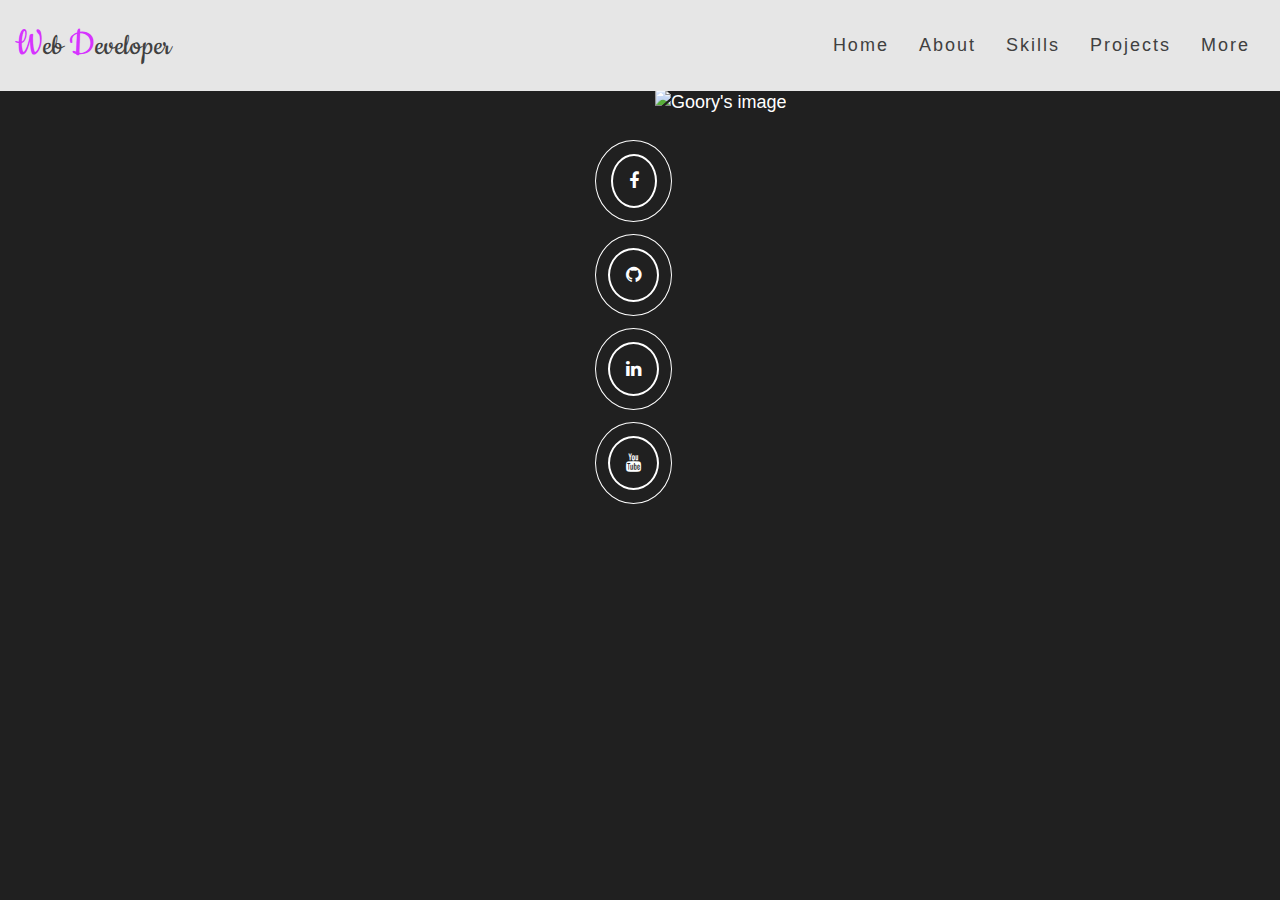
==== about.html @ 903d07bb "refactoring navbar" ====
<!DOCTYPE html>
<html>
<head>
	<meta charset="utf-8">
	<meta name="viewport" content="width=device-width, initial-scale=1.0">
	<title>re:coded final project</title>
	<!-- bootstrap -->
	<link rel="stylesheet" href="https://cdnjs.cloudflare.com/ajax/libs/twitter-bootstrap/3.3.7/css/bootstrap.min.css">
	<link rel="stylesheet" href="https://cdnjs.cloudflare.com/ajax/libs/twitter-bootstrap/3.3.7/css/bootstrap-theme.min.css">
	<!-- custom css -->
	<link rel="stylesheet" href="https://maxcdn.bootstrapcdn.com/font-awesome/4.7.0/css/font-awesome.min.css">
	<link rel="stylesheet" href="css/shared.css">
	<link rel="stylesheet" href="css/about.css">
	<!-- fonts -->
	<link href="https://fonts.googleapis.com/css?family=Montserrat" rel="stylesheet">
	<link rel="stylesheet" href="https://fonts.googleapis.com/css?family=Cookie">
	<link href="https://fonts.googleapis.com/css?family=Spirax" rel="stylesheet">
</head>
<body>
	<!-- navigation -->
	<nav class="navbar navbar-default navbar-fixed-top custom-header">
		<div class="container-fluid">
			<div class="navbar-header">
				<a class="navbar-brand"><span style="color:#d633ff;font-size:40px">W</span>eb <span style="color:#d633ff;font-size: 40px">D</span>eveloper</a>
				<button class="navbar-toggle collapsed" data-toggle="collapse" data-target="#navbar-links">
					<i class="fa fa-bars"></i>
				</button>
			</div>
			<div class="collapse navbar-collapse navbar-right" id="navbar-links">
				<ul class="nav navbar-nav">
					<li><a href="index.html">Home</a></li>
					<li><a href="about.html">About</a></li>
					<li><a href="skills.html" id="skills">Skills</a></li>
					<li><a href="projects.html">Projects</a></li>
					<li><a href="more.html">More</a></li>
				</ul>
			</div>
		</div>
	</nav>
	<div class="row">
		<div class="col-lg-6 col-md-12" id="text">
			<h2>ABOUT:</h2>
			<h1>GOORY AL HAMED.</h1>
			<p id="firstp" class="mytext fadein">
				I studied computer engineering at Damascus university in Syria. I learned to code from the internet. I didn't know how amazing coding was,until I watched a video about desiging UI password protected. After that I started to watch more videos and I fell in love with this brilliant science.<br>
				My first trip was with VBA Access where I developed a small application to manage the database system for shops. <i class="fa fa-chevron-circle-right arrow" id="forward"></i>
			</p>	
				<p id="secp" class="mytext hidden">I joined <a href="http://www.re-coded.com/" target="_blank">Re:Coded </a>program on July 2016. My passion for programming prompted me to join this amazing training course. Within Re:Coded I learnt many progrmming languages such as HTML, CSS, JS, SQL, RUBY on RAILS and REACT.<br>Re:Coded prepared me to be a full stack web developer. It gave me a new life.<br>I want to practice all the skills I have learned and transform them into real software. I will not stop learning more and more. <i class="fa fa-chevron-circle-left arrow" id="back"></i></p>
		</div>
		<div class="col-lg-6 col-md-12" id="myimage">
			<img src="img/aboutimage.jpg" alt="Goory's image">
		</div>
	</div>
	<ul id="social">
		<li>
			<a href="https://www.facebook.com/goory.alhamed" target="_blank"><i class="fa fa-facebook"></i></a>
		</li>
		<li>
			<a href="https://github.com/gooryalhamed" target="_blank"><i class="fa fa-github"></i></a>
		</li>
		<li>
			<a href="https://www.linkedin.com/in/yardagan-al-hamed-055702140/" target="_blank"><i class="fa fa-linkedin"></i></a>
		</li>
		<li>
			<a href="https://www.youtube.com/channel/UCeXZ7WibE8Fb-2EnTHBqhDw" target="_blank"><i class="fa fa-youtube"></i></a>
		</li>
	</ul>
	<!-- scripts -->
	<script src="https://cdnjs.cloudflare.com/ajax/libs/jquery/1.12.4/jquery.min.js"></script>
	<script src="https://cdnjs.cloudflare.com/ajax/libs/twitter-bootstrap/3.3.7/js/bootstrap.min.js"></script>
</body>
</html>
---- css/shared.css ----
.custom-header{background:#e6e6e6;border-radius:0;}
.custom-header .navbar-brand{color:#404040;font-family:cookie;font-size:32px}
.custom-header .nav li{border-radius:8px}
.custom-header .nav li a{letter-spacing: 2px;font-size:18px;color:#404040}
.custom-header .nav li a:hover{color:#fff;background-color:#404040}
.custom-header .navbar-toggle,.custom-header .navbar-toggle:focus{background-color:#404040;border-color:#fff;color:#fff}
.custom-header .navbar-toggle:hover{background-color:#d633ff;border-color: #d633ff}
body{background-color:#202020;color:#fff;font-size:18px;overflow-x:hidden}
.container h3{text-shadow:1px 1px 25px #202020;font-size:40px;margin-bottom:80px}
.container #success li{list-style-type:none}
.container #success span{display:block;margin-bottom:30px;margin-top:6px}
@media (min-width:768px) {
	.container{padding-top:100px}
  .custom-header {padding:20px 0;-webkit-transition: padding 0.3s;
    -moz-transition: padding 0.3s;transition: padding 0.3s;}
  .custom-header .navbar-brand{-webkit-transition: all 0.3s;-moz-transition: all 0.3s;transition: all 0.3s;}
}
@media (max-width:767px) {
	.container{padding-top:120px}
	.container h1{font-size:30px}
}
---- css/about.css ----
.row img{max-width:100%;}
.row h1,h2{
  font-size:60px;margin-left:100px;font-weight:700;line-height:50px;opacity:0;
  animation-name:fadeIn;
  animation-fill-mode:forwards
}
.row h2{margin-top:40px;text-shadow:1px 1px 1px #202020;color:#fff;
	animation-delay:0.1s;animation-duration:2s;
}
.row h1{width:80px;margin-bottom:50px;color:#202020;text-shadow:2px 2px 25px #fff;
	animation-delay:1s;animation-duration:6s;
}

.row #text{padding-left:80px}
.row #text p{font-size:18px;width:450px;}
#social{list-style-type:none;position:absolute;top:140px;left:555px}
#social li{border: 1px solid #fff;border-radius:50%;padding:0px 12px;text-align:center;margin-bottom:12px}
#social a{background:transparent;color:#fff;padding:15px 16px;border-radius:50%;border:2px solid #fff;line-height:80px;}
@keyframes fadeIn{
	0%{opacity: 0;}
	50%{opacity: 10;}
	100%{opacity:100;}
}
.fadein{opacity:0;animation-name:fadeIn;animation-delay:1.7s;animation-duration:5s;animation-fill-mode:forwards}
.hidden{display: none}
#social a:hover{background-color:#fff;color:#ff9933;text-decoration:none}
#social li:hover{animation:bounce 0.8s}
.row .mytext a{color:inherit;text-decoration:underline;}
.fa{display:inline;}
@keyframes bounce {
  0%, 20%, 53%, 80%, 100% {
    transition-timing-function: cubic-bezier(0.215, 0.610, 0.355, 1.000);
    transform: translate3d(0,0,0);
  }

  40% {
    transition-timing-function: cubic-bezier(0.755, 0.050, 0.855, 0.060);
    transform: translate3d(0, -6px, 0);
  }

  70% {
    transition-timing-function: cubic-bezier(0.755, 0.050, 0.855, 0.060);
    transform: translate3d(0, -4px, 0);
  }

  90% {
    transform: translate3d(0,-2px,0);
  }
}
.arrow{cursor:pointer;}
/*responsive*/
@media (min-width:768px) {
  .row{padding-top:90px}
}
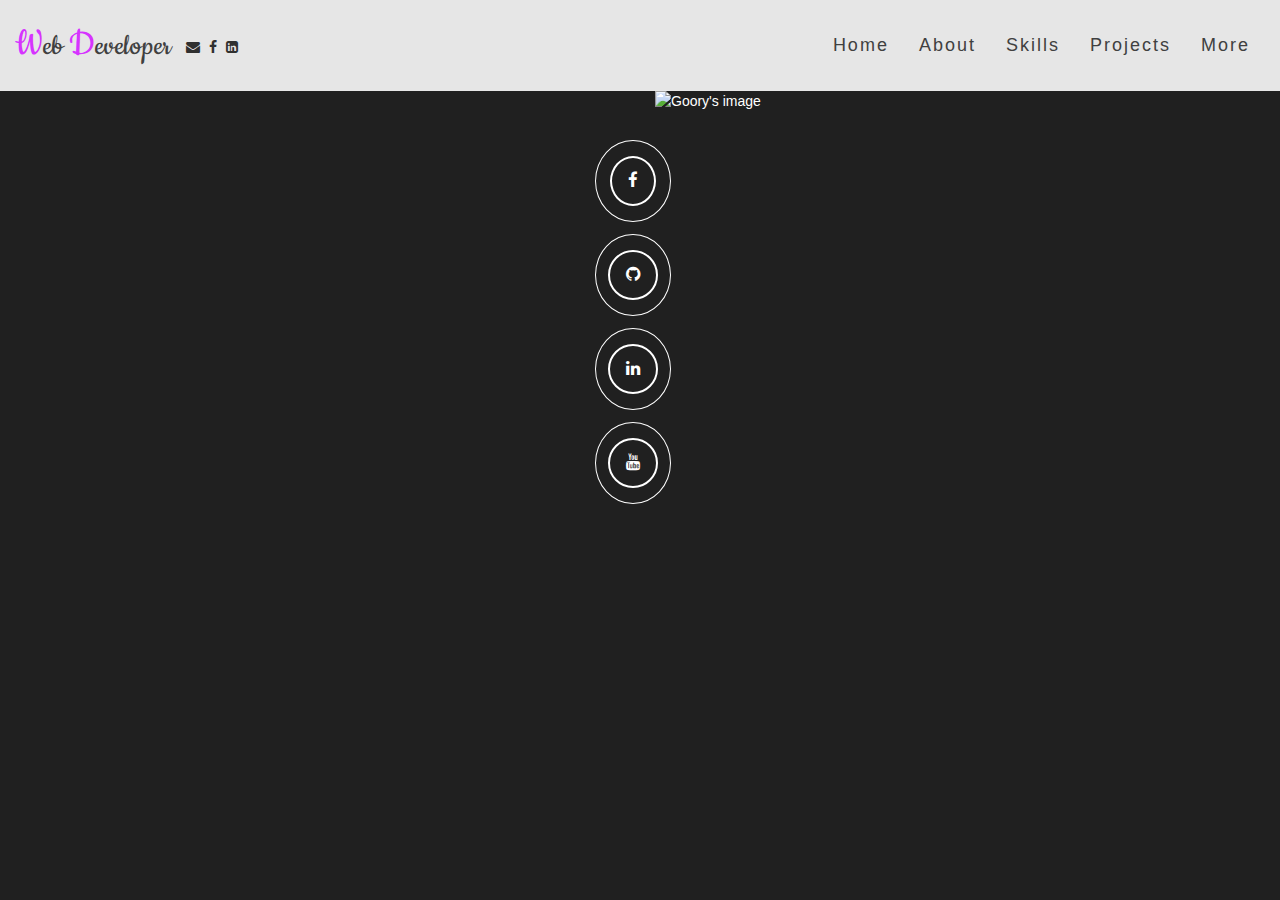
==== commit 07f1e9c9: "add social links to navbar" ====
--- a/about.html
+++ b/about.html
@@ -22,6 +22,16 @@
 		<div class="container-fluid">
 			<div class="navbar-header">
 				<a class="navbar-brand"><span style="color:#d633ff;font-size:40px">W</span>eb <span style="color:#d633ff;font-size: 40px">D</span>eveloper</a>
+				<span id="social-nav">
+					<i class="fa fa-envelope" aria-hidden="true"></i>
+				<a href="https://www.facebook.com/goory.alhamed" target="_blank">
+					<i class="fa fa-facebook" aria-hidden="true"></i>
+				</a>
+				<a href="https://www.linkedin.com/in/yardagan-al-hamed-055702140/" target="_blank">
+					<i class="fa fa-linkedin-square" aria-hidden="true"></i>	
+				</a>
+				</span>
+				
 				<button class="navbar-toggle collapsed" data-toggle="collapse" data-target="#navbar-links">
 					<i class="fa fa-bars"></i>
 				</button>
@@ -38,16 +48,16 @@
 		</div>
 	</nav>
 	<div class="row">
-		<div class="col-lg-6 col-md-12" id="text">
+		<div class="col-sm-6 col-xs-12" id="text">
 			<h2>ABOUT:</h2>
 			<h1>GOORY AL HAMED.</h1>
 			<p id="firstp" class="mytext fadein">
 				I studied computer engineering at Damascus university in Syria. I learned to code from the internet. I didn't know how amazing coding was,until I watched a video about desiging UI password protected. After that I started to watch more videos and I fell in love with this brilliant science.<br>
 				My first trip was with VBA Access where I developed a small application to manage the database system for shops. <i class="fa fa-chevron-circle-right arrow" id="forward"></i>
 			</p>	
-				<p id="secp" class="mytext hidden">I joined <a href="http://www.re-coded.com/" target="_blank">Re:Coded </a>program on July 2016. My passion for programming prompted me to join this amazing training course. Within Re:Coded I learnt many progrmming languages such as HTML, CSS, JS, SQL, RUBY on RAILS and REACT.<br>Re:Coded prepared me to be a full stack web developer. It gave me a new life.<br>I want to practice all the skills I have learned and transform them into real software. I will not stop learning more and more. <i class="fa fa-chevron-circle-left arrow" id="back"></i></p>
+			<p id="secp" class="mytext hidden">I joined <a href="http://www.re-coded.com/" target="_blank">Re:Coded </a>program on July 2016. My passion for programming prompted me to join this amazing training course. Within Re:Coded I learnt many progrmming languages such as HTML, CSS, JS, SQL, RUBY on RAILS and REACT.<br>Re:Coded prepared me to be a full stack web developer. It gave me a new life.<br>I want to practice all the skills I have learned and transform them into real software. I will not stop learning more and more. <i class="fa fa-chevron-circle-left arrow" id="back"></i></p>
 		</div>
-		<div class="col-lg-6 col-md-12" id="myimage">
+		<div class="col-sm-6" id="myimage">
 			<img src="img/aboutimage.jpg" alt="Goory's image">
 		</div>
 	</div>
@@ -65,8 +75,38 @@
 			<a href="https://www.youtube.com/channel/UCeXZ7WibE8Fb-2EnTHBqhDw" target="_blank"><i class="fa fa-youtube"></i></a>
 		</li>
 	</ul>
+	<!-- contact form -->
+	<div id="frm-contact">
+		<span id="close">x</span>
+		<div class="container">
+			<div class="col-md-12" id="text">
+				<span id="contact-me">CONTACT ME</span>
+				<p>&emsp;&emsp;looking forward to recieve your email.</p>
+			</div>
+			<form name="sentMessage" onsubmit="submitForm();return false;">
+				<div class="row">
+					<div class="col-sm-6 col-xs-12" id="first">
+						<input type="text" placeholder="your name*" id="name" class="form-control" required>
+						<input type="email" placeholder="your email*" id="email" class="form-control" required>
+					</div>
+					<div class="col-sm-6 col-xs-12">
+						<textarea name="" id="message" cols="34" rows="6" placeholder="your message*" required></textarea>
+					</div>
+				</div>
+				<div class="row">
+					<div class="col-sm-6 col-xs-12">
+						<button type="submit" id="send">send message</button>
+						<span id="status"></span>
+						<div id="thanks-msg"></div>
+					</div>
+				</div>
+			</form>
+		</div>
+	</div>
 	<!-- scripts -->
 	<script src="https://cdnjs.cloudflare.com/ajax/libs/jquery/1.12.4/jquery.min.js"></script>
 	<script src="https://cdnjs.cloudflare.com/ajax/libs/twitter-bootstrap/3.3.7/js/bootstrap.min.js"></script>
+	<script src="js/about.js"></script>
+	<script src="js/contact_me.js"></script>
 </body>
-</html>+</html>
--- a/css/shared.css
+++ b/css/shared.css
@@ -5,15 +5,25 @@
 .custom-header .nav li a:hover{color:#fff;background-color:#404040}
 .custom-header .navbar-toggle,.custom-header .navbar-toggle:focus{background-color:#404040;border-color:#fff;color:#fff}
 .custom-header .navbar-toggle:hover{background-color:#d633ff;border-color: #d633ff}
-body{background-color:#202020;color:#fff;font-size:18px;overflow-x:hidden}
+#social-nav .fa{margin-top:20px;color:#303030;cursor:pointer;margin-right:5px}
+#social-nav a,#social-nav a:hover,#social-nav a:active{text-decoration:none}
+#frm-contact{display:none;position:absolute;top:0px;left:0px;width:100%;height:100%;border:1px solid #fff;background-color:#bfbfbf;color:#404040}
+#frm-contact #close{cursor:pointer;color:#505050;font-size:50px;position:absolute;top:100px;right:15px}
+#frm-contact #contact-me{font-size:40px}
+#frm-contact #text{margin-bottom:30px}
+#frm-contact button{background-color:#404040;padding:8px 16px;color:#fff;margin-top:20px;border-radius:8px}
+#frm-contact button:hover{background-color:#e066ff;color:#202020;box-shadow:1px 1px 20px #fff}
+#frm-contact input{width:300px;margin-bottom:20px}
+#frm-contact textarea{padding-top:6px;padding-left:12px;border-radius:4px;box-shadow: inset 0 1px 1px rgba(0,0,0,.075);border:1px solid #ccc;}
+body{background-color:#202020;color:#fff;overflow-x:hidden;}
 .container h3{text-shadow:1px 1px 25px #202020;font-size:40px;margin-bottom:80px}
 .container #success li{list-style-type:none}
 .container #success span{display:block;margin-bottom:30px;margin-top:6px}
 @media (min-width:768px) {
 	.container{padding-top:100px}
-  .custom-header {padding:20px 0;-webkit-transition: padding 0.3s;
-    -moz-transition: padding 0.3s;transition: padding 0.3s;}
-  .custom-header .navbar-brand{-webkit-transition: all 0.3s;-moz-transition: all 0.3s;transition: all 0.3s;}
+	.custom-header {padding:20px 0;-webkit-transition: padding 0.3s;-moz-transition: padding 0.3s;transition: padding 0.3s;}
+	.custom-header .navbar-brand{-webkit-transition: all 0.3s;-moz-transition: all 0.3s;transition: all 0.3s;}
+	#frm-contact{padding-top:80px}
 }
 @media (max-width:767px) {
 	.container{padding-top:120px}
--- a/css/about.css
+++ b/css/about.css
@@ -1,4 +1,5 @@
-.row img{max-width:100%;}
+body{background-image:url('../img/aboutback2.jpg');color:#fff;background-size:cover;overflow-y:hidden;}
+.row img{width:100%;}
 .row h1,h2{
   font-size:60px;margin-left:100px;font-weight:700;line-height:50px;opacity:0;
   animation-name:fadeIn;
@@ -10,12 +11,12 @@
 .row h1{width:80px;margin-bottom:50px;color:#202020;text-shadow:2px 2px 25px #fff;
 	animation-delay:1s;animation-duration:6s;
 }
-
+.arrow{cursor:pointer}
 .row #text{padding-left:80px}
 .row #text p{font-size:18px;width:450px;}
 #social{list-style-type:none;position:absolute;top:140px;left:555px}
 #social li{border: 1px solid #fff;border-radius:50%;padding:0px 12px;text-align:center;margin-bottom:12px}
-#social a{background:transparent;color:#fff;padding:15px 16px;border-radius:50%;border:2px solid #fff;line-height:80px;}
+#social a{background:transparent;color:#fff;padding:15px 16px;border-radius:50%;border:2px solid #fff;line-height:80px}
 @keyframes fadeIn{
 	0%{opacity: 0;}
 	50%{opacity: 10;}
@@ -23,10 +24,11 @@
 }
 .fadein{opacity:0;animation-name:fadeIn;animation-delay:1.7s;animation-duration:5s;animation-fill-mode:forwards}
 .hidden{display: none}
-#social a:hover{background-color:#fff;color:#ff9933;text-decoration:none}
+#social a:hover{background-color:#fff;color:#ff9933}
+#social a,#social a:hover,#social a:active{text-decoration:none;}
 #social li:hover{animation:bounce 0.8s}
 .row .mytext a{color:inherit;text-decoration:underline;}
-.fa{display:inline;}
+#social .fa{display:inline;font-size:120%}
 @keyframes bounce {
   0%, 20%, 53%, 80%, 100% {
     transition-timing-function: cubic-bezier(0.215, 0.610, 0.355, 1.000);
@@ -47,8 +49,7 @@
     transform: translate3d(0,-2px,0);
   }
 }
-.arrow{cursor:pointer;}
 /*responsive*/
 @media (min-width:768px) {
   .row{padding-top:90px}
-}+}
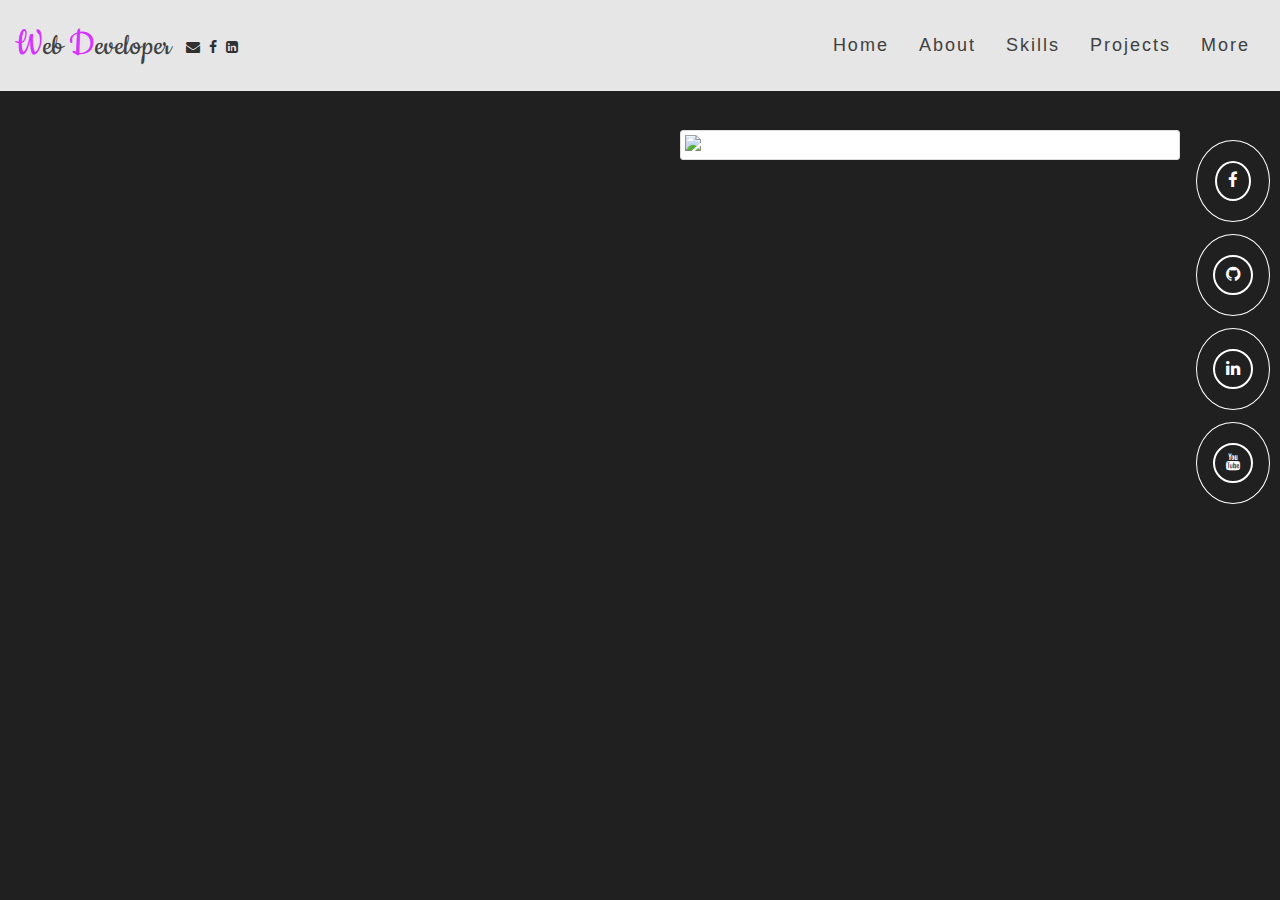
==== commit 07f3f9c3: "refactor about page" ====
--- a/about.html
+++ b/about.html
@@ -5,8 +5,7 @@
 	<meta name="viewport" content="width=device-width, initial-scale=1.0">
 	<title>re:coded final project</title>
 	<!-- bootstrap -->
-	<link rel="stylesheet" href="https://cdnjs.cloudflare.com/ajax/libs/twitter-bootstrap/3.3.7/css/bootstrap.min.css">
-	<link rel="stylesheet" href="https://cdnjs.cloudflare.com/ajax/libs/twitter-bootstrap/3.3.7/css/bootstrap-theme.min.css">
+	<link rel="stylesheet" href="bootstrap/css/bootstrap.min.css">
 	<!-- custom css -->
 	<link rel="stylesheet" href="https://maxcdn.bootstrapcdn.com/font-awesome/4.7.0/css/font-awesome.min.css">
 	<link rel="stylesheet" href="css/shared.css">
@@ -48,7 +47,7 @@
 		</div>
 	</nav>
 	<div class="row">
-		<div class="col-sm-6 col-xs-12" id="text">
+		<div class="col-sm-6" id="text">
 			<h2>ABOUT:</h2>
 			<h1>GOORY AL HAMED.</h1>
 			<p id="firstp" class="mytext fadein">
@@ -57,8 +56,8 @@
 			</p>	
 			<p id="secp" class="mytext hidden">I joined <a href="http://www.re-coded.com/" target="_blank">Re:Coded </a>program on July 2016. My passion for programming prompted me to join this amazing training course. Within Re:Coded I learnt many progrmming languages such as HTML, CSS, JS, SQL, RUBY on RAILS and REACT.<br>Re:Coded prepared me to be a full stack web developer. It gave me a new life.<br>I want to practice all the skills I have learned and transform them into real software. I will not stop learning more and more. <i class="fa fa-chevron-circle-left arrow" id="back"></i></p>
 		</div>
-		<div class="col-sm-6" id="myimage">
-			<img src="img/aboutimage.jpg" alt="Goory's image">
+		<div class="col-sm-6" id="my_image">
+			<img src="img/aboutimage.jpg" alt="Gorry's image" class="thumbnail">
 		</div>
 	</div>
 	<ul id="social">
@@ -105,7 +104,7 @@
 	</div>
 	<!-- scripts -->
 	<script src="https://cdnjs.cloudflare.com/ajax/libs/jquery/1.12.4/jquery.min.js"></script>
-	<script src="https://cdnjs.cloudflare.com/ajax/libs/twitter-bootstrap/3.3.7/js/bootstrap.min.js"></script>
+	<script src="bootstrap/js/bootstrap.min.js"></script>
 	<script src="js/about.js"></script>
 	<script src="js/contact_me.js"></script>
 </body>
--- a/css/shared.css
+++ b/css/shared.css
@@ -19,6 +19,11 @@
 .container h3{text-shadow:1px 1px 25px #202020;font-size:40px;margin-bottom:80px}
 .container #success li{list-style-type:none}
 .container #success span{display:block;margin-bottom:30px;margin-top:6px}
+.container .fa-spinner{font-size:600%;animation:spin 2s linear infinite;}
+@keyframes spin {
+  0% { transform: rotate(0deg); }
+  100% { transform: rotate(360deg); }
+}
 @media (min-width:768px) {
 	.container{padding-top:100px}
 	.custom-header {padding:20px 0;-webkit-transition: padding 0.3s;-moz-transition: padding 0.3s;transition: padding 0.3s;}
@@ -28,4 +33,4 @@
 @media (max-width:767px) {
 	.container{padding-top:120px}
 	.container h1{font-size:30px}
-}+}
--- a/css/about.css
+++ b/css/about.css
@@ -1,5 +1,6 @@
-body{background-image:url('../img/aboutback2.jpg');color:#fff;background-size:cover;overflow-y:hidden;}
-.row img{width:100%;}
+body{background-image:url("../img/aboutback2.jpg");background-size:cover}
+#text{color:#fff}
+#my_image img{max-width:80%;margin-left:25px;margin-top:40px;border-radius:3px}
 .row h1,h2{
   font-size:60px;margin-left:100px;font-weight:700;line-height:50px;opacity:0;
   animation-name:fadeIn;
@@ -14,9 +15,9 @@
 .arrow{cursor:pointer}
 .row #text{padding-left:80px}
 .row #text p{font-size:18px;width:450px;}
-#social{list-style-type:none;position:absolute;top:140px;left:555px}
-#social li{border: 1px solid #fff;border-radius:50%;padding:0px 12px;text-align:center;margin-bottom:12px}
-#social a{background:transparent;color:#fff;padding:15px 16px;border-radius:50%;border:2px solid #fff;line-height:80px}
+#social{list-style-type:none;position:absolute;top:140px;right:10px;}
+#social li{border:1px solid #fff;border-radius:50%;padding:0px 16px;text-align:center;margin-bottom:12px}
+#social a{background:transparent;color:#fff;padding:10px 11px;border-radius:50%;border:2px solid #fff;line-height:80px}
 @keyframes fadeIn{
 	0%{opacity: 0;}
 	50%{opacity: 10;}
@@ -24,8 +25,8 @@
 }
 .fadein{opacity:0;animation-name:fadeIn;animation-delay:1.7s;animation-duration:5s;animation-fill-mode:forwards}
 .hidden{display: none}
-#social a:hover{background-color:#fff;color:#ff9933}
-#social a,#social a:hover,#social a:active{text-decoration:none;}
+#social a:hover{background-color:#fff;color:#ff9933;text-decoration:none}
+#social a,#social a:active{text-decoration:none}
 #social li:hover{animation:bounce 0.8s}
 .row .mytext a{color:inherit;text-decoration:underline;}
 #social .fa{display:inline;font-size:120%}
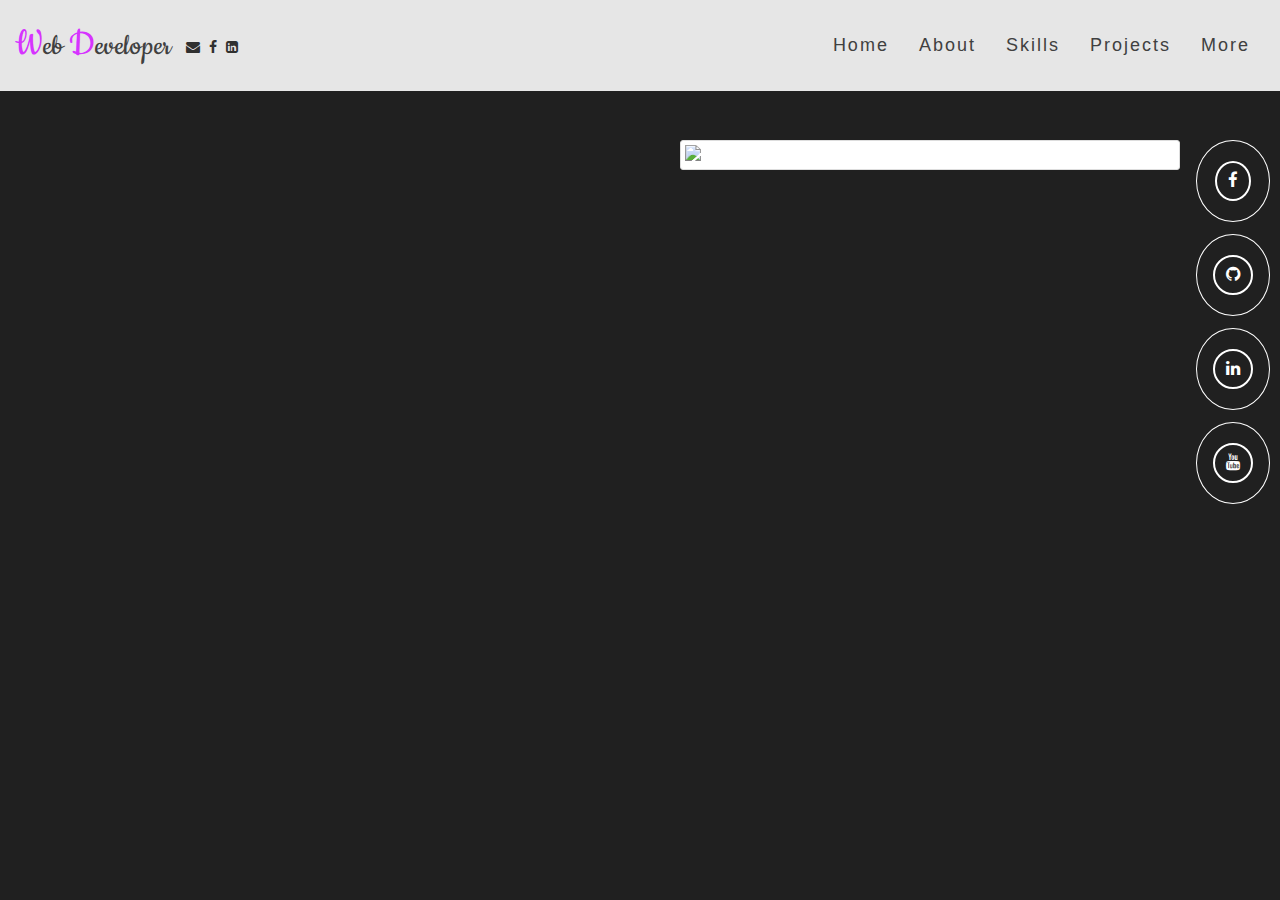
==== commit a22d3c08: "refactor styling and media query for about page" ====
--- a/about.html
+++ b/about.html
@@ -23,12 +23,12 @@
 				<a class="navbar-brand"><span style="color:#d633ff;font-size:40px">W</span>eb <span style="color:#d633ff;font-size: 40px">D</span>eveloper</a>
 				<span id="social-nav">
 					<i class="fa fa-envelope" aria-hidden="true"></i>
-				<a href="https://www.facebook.com/goory.alhamed" target="_blank">
-					<i class="fa fa-facebook" aria-hidden="true"></i>
-				</a>
-				<a href="https://www.linkedin.com/in/yardagan-al-hamed-055702140/" target="_blank">
-					<i class="fa fa-linkedin-square" aria-hidden="true"></i>	
-				</a>
+					<a href="https://www.facebook.com/goory.alhamed" target="_blank">
+						<i class="fa fa-facebook" aria-hidden="true"></i>
+					</a>
+					<a href="https://www.linkedin.com/in/yardagan-al-hamed-055702140/" target="_blank">
+						<i class="fa fa-linkedin-square" aria-hidden="true"></i>	
+					</a>
 				</span>
 				
 				<button class="navbar-toggle collapsed" data-toggle="collapse" data-target="#navbar-links">
@@ -46,62 +46,74 @@
 			</div>
 		</div>
 	</nav>
-	<div class="row">
-		<div class="col-sm-6" id="text">
-			<h2>ABOUT:</h2>
-			<h1>GOORY AL HAMED.</h1>
-			<p id="firstp" class="mytext fadein">
-				I studied computer engineering at Damascus university in Syria. I learned to code from the internet. I didn't know how amazing coding was,until I watched a video about desiging UI password protected. After that I started to watch more videos and I fell in love with this brilliant science.<br>
-				My first trip was with VBA Access where I developed a small application to manage the database system for shops. <i class="fa fa-chevron-circle-right arrow" id="forward"></i>
-			</p>	
-			<p id="secp" class="mytext hidden">I joined <a href="http://www.re-coded.com/" target="_blank">Re:Coded </a>program on July 2016. My passion for programming prompted me to join this amazing training course. Within Re:Coded I learnt many progrmming languages such as HTML, CSS, JS, SQL, RUBY on RAILS and REACT.<br>Re:Coded prepared me to be a full stack web developer. It gave me a new life.<br>I want to practice all the skills I have learned and transform them into real software. I will not stop learning more and more. <i class="fa fa-chevron-circle-left arrow" id="back"></i></p>
-		</div>
-		<div class="col-sm-6" id="my_image">
-			<img src="img/aboutimage.jpg" alt="Gorry's image" class="thumbnail">
-		</div>
-	</div>
-	<ul id="social">
-		<li>
-			<a href="https://www.facebook.com/goory.alhamed" target="_blank"><i class="fa fa-facebook"></i></a>
-		</li>
-		<li>
-			<a href="https://github.com/gooryalhamed" target="_blank"><i class="fa fa-github"></i></a>
-		</li>
-		<li>
-			<a href="https://www.linkedin.com/in/yardagan-al-hamed-055702140/" target="_blank"><i class="fa fa-linkedin"></i></a>
-		</li>
-		<li>
-			<a href="https://www.youtube.com/channel/UCeXZ7WibE8Fb-2EnTHBqhDw" target="_blank"><i class="fa fa-youtube"></i></a>
-		</li>
-	</ul>
-	<!-- contact form -->
-	<div id="frm-contact">
-		<span id="close">x</span>
-		<div class="container">
-			<div class="col-md-12" id="text">
-				<span id="contact-me">CONTACT ME</span>
-				<p>&emsp;&emsp;looking forward to recieve your email.</p>
-			</div>
-			<form name="sentMessage" onsubmit="submitForm();return false;">
-				<div class="row">
-					<div class="col-sm-6 col-xs-12" id="first">
-						<input type="text" placeholder="your name*" id="name" class="form-control" required>
-						<input type="email" placeholder="your email*" id="email" class="form-control" required>
-					</div>
-					<div class="col-sm-6 col-xs-12">
-						<textarea name="" id="message" cols="34" rows="6" placeholder="your message*" required></textarea>
-					</div>
+	<header>
+		<div class="row">
+			<div class="col-sm-6" id="text">
+				<h2 id="about">ABOUT:</h2>
+				<div class="col-sm-12">
+					<h1 class="myname">GOORY</h1>
+				</div>
+				<div class="col-sm-12">
+					<h1 class="myname">AL</h1>
+				</div>
+				<div class="col-sm-12">
+					<h1 class="myname">HAMED.</h1>
 				</div>
 				<div class="row">
-					<div class="col-sm-6 col-xs-12">
-						<button type="submit" id="send">send message</button>
-						<span id="status"></span>
-						<div id="thanks-msg"></div>
+					<p id="firstp" class="mytext fadein">
+						I studied computer engineering at Damascus university in Syria. I learned to code from the internet. I didn't know how amazing coding was,until I watched a video about desiging UI password protected. After that I started to watch more videos and I fell in love with this brilliant science.<br>
+						My first trip was with VBA Access where I developed a small application to manage the database system for shops. <i class="fa fa-chevron-circle-right arrow" id="forward"></i>
+					</p>
+				</div>	
+				<p id="secp" class="mytext hidden">I joined <a href="http://www.re-coded.com/" target="_blank">Re:Coded </a>program on July 2016. My passion for programming prompted me to join this amazing training course. Within Re:Coded I learnt many progrmming languages such as HTML, CSS, JS, SQL, RUBY on RAILS and REACT.<br>Re:Coded prepared me to be a full stack web developer. It gave me a new life.<br>I want to practice all the skills I have learned and transform them into real software. I will not stop learning more and more. <i class="fa fa-chevron-circle-left arrow" id="back"></i></p>
+			</div>
+			<div class="col-sm-6" id="my_image">
+				<img src="img/aboutimage.jpg" alt="Gorry's image" class="thumbnail">
+			</div>
+		</div>
+		<ul id="social">
+			<li>
+				<a href="https://www.facebook.com/goory.alhamed" target="_blank"><i class="fa fa-facebook"></i></a>
+			</li>
+			<li>
+				<a href="https://github.com/gooryalhamed" target="_blank"><i class="fa fa-github"></i></a>
+			</li>
+			<li>
+				<a href="https://www.linkedin.com/in/yardagan-al-hamed-055702140/" target="_blank"><i class="fa fa-linkedin"></i></a>
+			</li>
+			<li>
+				<a href="https://www.youtube.com/channel/UCeXZ7WibE8Fb-2EnTHBqhDw" target="_blank"><i class="fa fa-youtube"></i></a>
+			</li>
+		</ul>
+		<!-- contact form -->
+		<div id="frm-contact">
+			<span id="close">x</span>
+			<div class="container">
+				<div class="col-md-12" id="text">
+					<span id="contact-me">CONTACT ME</span>
+					<p>&emsp;&emsp;looking forward to recieve your email.</p>
+				</div>
+				<form name="sentMessage" onsubmit="submitForm();return false;">
+					<div class="row">
+						<div class="col-sm-6 col-xs-12" id="first">
+							<input type="text" placeholder="your name*" id="name" class="form-control" required>
+							<input type="email" placeholder="your email*" id="email" class="form-control" required>
+						</div>
+						<div class="col-sm-6 col-xs-12">
+							<textarea name="" id="message" cols="34" rows="6" placeholder="your message*" required></textarea>
+						</div>
 					</div>
-				</div>
-			</form>
+					<div class="row">
+						<div class="col-sm-6 col-xs-12">
+							<button type="submit" id="send">send message</button>
+							<span id="status"></span>
+							<div id="thanks-msg"></div>
+						</div>
+					</div>
+				</form>
+			</div>
 		</div>
-	</div>
+	</header>
 	<!-- scripts -->
 	<script src="https://cdnjs.cloudflare.com/ajax/libs/jquery/1.12.4/jquery.min.js"></script>
 	<script src="bootstrap/js/bootstrap.min.js"></script>
--- a/css/about.css
+++ b/css/about.css
@@ -1,15 +1,18 @@
 body{background-image:url("../img/aboutback2.jpg");background-size:cover}
+header{padding-top:140px}
 #text{color:#fff}
-#my_image img{max-width:80%;margin-left:25px;margin-top:40px;border-radius:3px}
-.row h1,h2{
-  font-size:60px;margin-left:100px;font-weight:700;line-height:50px;opacity:0;
+#my_image img{max-width:80%;margin-left:25px;margin-right:4px;border-radius:3px}
+#text h1,h2{
+  margin:0px 40px;
+  font-size:60px;font-weight:700;opacity:0;
   animation-name:fadeIn;
   animation-fill-mode:forwards
 }
-.row h2{margin-top:40px;text-shadow:1px 1px 1px #202020;color:#fff;
+
+#about{text-shadow:1px 1px 1px #202020;color:#fff;
 	animation-delay:0.1s;animation-duration:2s;
 }
-.row h1{width:80px;margin-bottom:50px;color:#202020;text-shadow:2px 2px 25px #fff;
+#text .myname{color:#202020;text-shadow:2px 2px 25px #fff;
 	animation-delay:1s;animation-duration:6s;
 }
 .arrow{cursor:pointer}
@@ -51,6 +54,21 @@
   }
 }
 /*responsive*/
-@media (min-width:768px) {
-  .row{padding-top:90px}
+@media (max-width:1160px) {
+  #my_image img{margin-left:20px}
 }
+@media (max-width:1119px) {
+  #my_image img{margin-left:16px}
+}
+@media (max-width:1060px) {
+  #my_image img{max-width:60%;margin-left:40px}
+}
+@media (max-width:768px) {
+  #social{margin-top:550px}
+}
+@media (max-width:640px) {
+  #social li{margin-bottom:4px}
+}
+@media (max-width:580px) {
+  
+}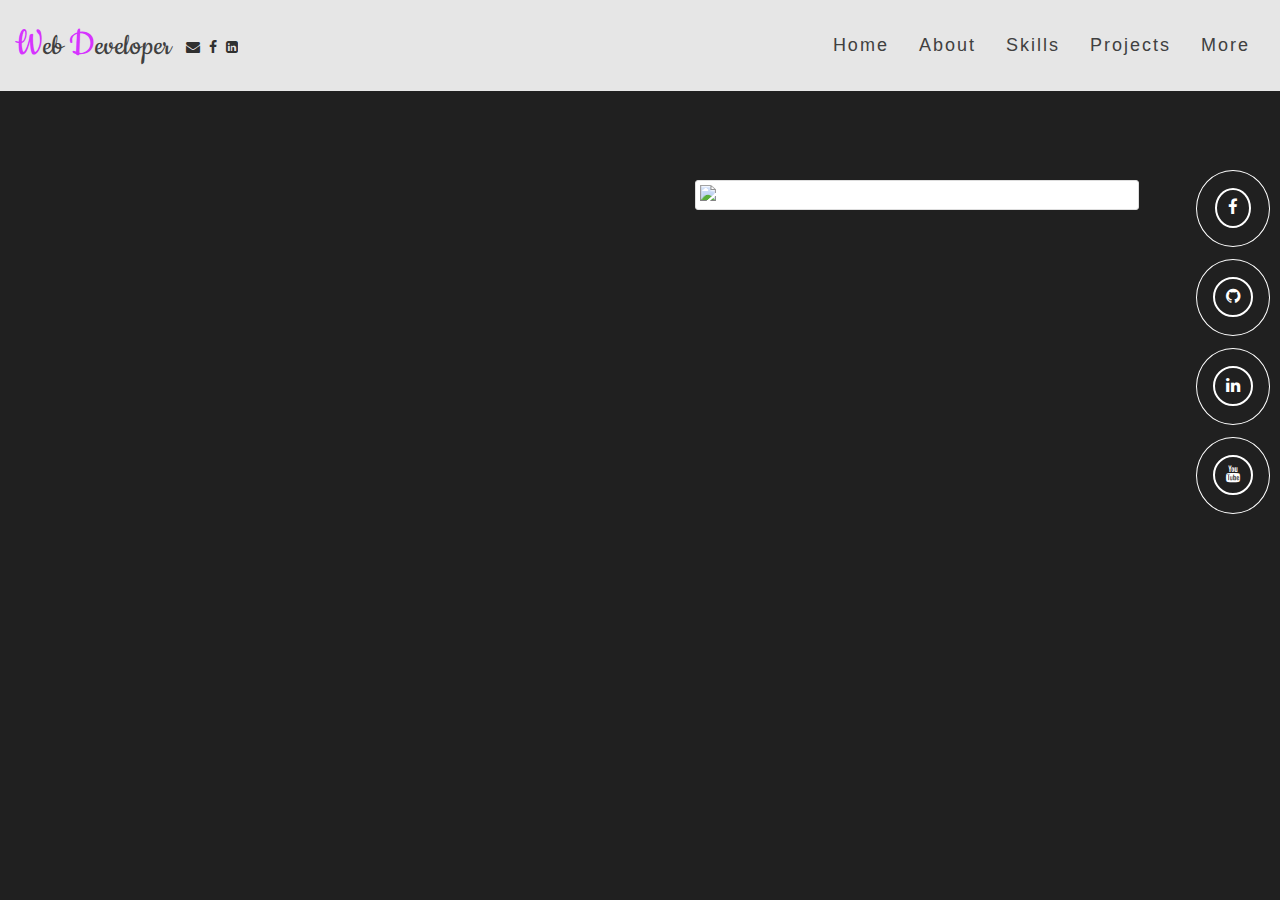
==== commit 5b835b94: "finish about refactoring" ====
--- a/about.html
+++ b/about.html
@@ -47,70 +47,74 @@
 		</div>
 	</nav>
 	<header>
-		<div class="row">
-			<div class="col-sm-6" id="text">
-				<h2 id="about">ABOUT:</h2>
-				<div class="col-sm-12">
-					<h1 class="myname">GOORY</h1>
-				</div>
-				<div class="col-sm-12">
-					<h1 class="myname">AL</h1>
-				</div>
-				<div class="col-sm-12">
-					<h1 class="myname">HAMED.</h1>
-				</div>
-				<div class="row">
-					<p id="firstp" class="mytext fadein">
-						I studied computer engineering at Damascus university in Syria. I learned to code from the internet. I didn't know how amazing coding was,until I watched a video about desiging UI password protected. After that I started to watch more videos and I fell in love with this brilliant science.<br>
-						My first trip was with VBA Access where I developed a small application to manage the database system for shops. <i class="fa fa-chevron-circle-right arrow" id="forward"></i>
-					</p>
-				</div>	
-				<p id="secp" class="mytext hidden">I joined <a href="http://www.re-coded.com/" target="_blank">Re:Coded </a>program on July 2016. My passion for programming prompted me to join this amazing training course. Within Re:Coded I learnt many progrmming languages such as HTML, CSS, JS, SQL, RUBY on RAILS and REACT.<br>Re:Coded prepared me to be a full stack web developer. It gave me a new life.<br>I want to practice all the skills I have learned and transform them into real software. I will not stop learning more and more. <i class="fa fa-chevron-circle-left arrow" id="back"></i></p>
-			</div>
-			<div class="col-sm-6" id="my_image">
-				<img src="img/aboutimage.jpg" alt="Gorry's image" class="thumbnail">
-			</div>
-		</div>
-		<ul id="social">
-			<li>
-				<a href="https://www.facebook.com/goory.alhamed" target="_blank"><i class="fa fa-facebook"></i></a>
-			</li>
-			<li>
-				<a href="https://github.com/gooryalhamed" target="_blank"><i class="fa fa-github"></i></a>
-			</li>
-			<li>
-				<a href="https://www.linkedin.com/in/yardagan-al-hamed-055702140/" target="_blank"><i class="fa fa-linkedin"></i></a>
-			</li>
-			<li>
-				<a href="https://www.youtube.com/channel/UCeXZ7WibE8Fb-2EnTHBqhDw" target="_blank"><i class="fa fa-youtube"></i></a>
-			</li>
-		</ul>
-		<!-- contact form -->
-		<div id="frm-contact">
-			<span id="close">x</span>
-			<div class="container">
-				<div class="col-md-12" id="text">
-					<span id="contact-me">CONTACT ME</span>
-					<p>&emsp;&emsp;looking forward to recieve your email.</p>
-				</div>
-				<form name="sentMessage" onsubmit="submitForm();return false;">
-					<div class="row">
-						<div class="col-sm-6 col-xs-12" id="first">
-							<input type="text" placeholder="your name*" id="name" class="form-control" required>
-							<input type="email" placeholder="your email*" id="email" class="form-control" required>
-						</div>
-						<div class="col-sm-6 col-xs-12">
-							<textarea name="" id="message" cols="34" rows="6" placeholder="your message*" required></textarea>
-						</div>
+		<div class="container">
+			<div class="row">
+				<div class="col-sm-6" id="text">
+					<h2 id="about">ABOUT:</h2>
+					<div class="col-sm-12">
+						<h1 class="myname">GOORY</h1>
+					</div>
+					<div class="col-sm-12">
+						<h1 class="myname">AL</h1>
+					</div>
+					<div class="col-sm-12">
+						<h1 class="myname">HAMED.</h1>
 					</div>
 					<div class="row">
-						<div class="col-sm-6 col-xs-12">
-							<button type="submit" id="send">send message</button>
-							<span id="status"></span>
-							<div id="thanks-msg"></div>
+						<div class="col-sm-12">
+							<p id="firstp" class="mytext fadein">
+								I studied computer engineering at Damascus university in Syria. I learned to code from the internet. I didn't know how amazing coding was,until I watched a video about desiging UI password protected. After that I started to watch more videos and I fell in love with this brilliant science.<br>
+								My first trip was with VBA Access where I developed a small application to manage the database system for shops. <i class="fa fa-chevron-circle-right arrow" id="forward"></i>
+							</p>
+							<p id="secp" class="mytext hidden">I joined <a href="http://www.re-coded.com/" target="_blank">Re:Coded </a>program on July 2016. My passion for programming prompted me to join this amazing training course. Within Re:Coded I learnt many progrmming languages such as HTML, CSS, JS, SQL, RUBY on RAILS and REACT.<br>Re:Coded prepared me to be a full stack web developer. It gave me a new life.<br>I want to practice all the skills I have learned and transform them into real software. I will not stop learning more and more. <i class="fa fa-chevron-circle-left arrow" id="back"></i></p>
 						</div>
+					</div>	
+				</div>
+				<div class="col-sm-6" id="my_image">
+					<img src="img/aboutimage.jpg" alt="Gorry's image" class="thumbnail">
+				</div>
+			</div>
+			<ul id="social">
+				<li>
+					<a href="https://www.facebook.com/goory.alhamed" target="_blank"><i class="fa fa-facebook"></i></a>
+				</li>
+				<li>
+					<a href="https://github.com/gooryalhamed" target="_blank"><i class="fa fa-github"></i></a>
+				</li>
+				<li>
+					<a href="https://www.linkedin.com/in/yardagan-al-hamed-055702140/" target="_blank"><i class="fa fa-linkedin"></i></a>
+				</li>
+				<li>
+					<a href="https://www.youtube.com/channel/UCeXZ7WibE8Fb-2EnTHBqhDw" target="_blank"><i class="fa fa-youtube"></i></a>
+				</li>
+			</ul>
+			<!-- contact form -->
+			<div id="frm-contact">
+				<span id="close">x</span>
+				<div class="container">
+					<div class="col-md-12" id="text">
+						<span id="contact-me">CONTACT ME</span>
+						<p>&emsp;&emsp;looking forward to recieve your email.</p>
 					</div>
-				</form>
+					<form name="sentMessage" onsubmit="submitForm();return false;">
+						<div class="row">
+							<div class="col-sm-6 col-xs-12" id="first">
+								<input type="text" placeholder="your name*" id="name" class="form-control" required>
+								<input type="email" placeholder="your email*" id="email" class="form-control" required>
+							</div>
+							<div class="col-sm-6 col-xs-12">
+								<textarea name="" id="message" cols="34" rows="6" placeholder="your message*" required></textarea>
+							</div>
+						</div>
+						<div class="row">
+							<div class="col-sm-6 col-xs-12">
+								<button type="submit" id="send">send message</button>
+								<span id="status"></span>
+								<div id="thanks-msg"></div>
+							</div>
+						</div>
+					</form>
+				</div>
 			</div>
 		</div>
 	</header>
--- a/css/shared.css
+++ b/css/shared.css
@@ -1,4 +1,4 @@
-.custom-header{background:#e6e6e6;border-radius:0;}
+.custom-header{background:#e6e6e6;border-radius:0;padding:20px 0px}
 .custom-header .navbar-brand{color:#404040;font-family:cookie;font-size:32px}
 .custom-header .nav li{border-radius:8px}
 .custom-header .nav li a{letter-spacing: 2px;font-size:18px;color:#404040}
@@ -26,7 +26,6 @@
 }
 @media (min-width:768px) {
 	.container{padding-top:100px}
-	.custom-header {padding:20px 0;-webkit-transition: padding 0.3s;-moz-transition: padding 0.3s;transition: padding 0.3s;}
 	.custom-header .navbar-brand{-webkit-transition: all 0.3s;-moz-transition: all 0.3s;transition: all 0.3s;}
 	#frm-contact{padding-top:80px}
 }
--- a/css/about.css
+++ b/css/about.css
@@ -1,7 +1,7 @@
 body{background-image:url("../img/aboutback2.jpg");background-size:cover}
-header{padding-top:140px}
+header{padding-top:80px}
 #text{color:#fff}
-#my_image img{max-width:80%;margin-left:25px;margin-right:4px;border-radius:3px}
+#my_image img{max-width:80%;margin-left:40px;margin-right:4px;border-radius:3px}
 #text h1,h2{
   margin:0px 40px;
   font-size:60px;font-weight:700;opacity:0;
@@ -13,14 +13,13 @@
 	animation-delay:0.1s;animation-duration:2s;
 }
 #text .myname{color:#202020;text-shadow:2px 2px 25px #fff;
-	animation-delay:1s;animation-duration:6s;
+	animation-delay:1s;animation-duration:6s;line-height:-20px
 }
+header .mytext{font-size:18px}
 .arrow{cursor:pointer}
-.row #text{padding-left:80px}
-.row #text p{font-size:18px;width:450px;}
-#social{list-style-type:none;position:absolute;top:140px;right:10px;}
+#social{list-style-type:none;position:absolute;top:140px;right:10px;margin-top:30px;}
 #social li{border:1px solid #fff;border-radius:50%;padding:0px 16px;text-align:center;margin-bottom:12px}
-#social a{background:transparent;color:#fff;padding:10px 11px;border-radius:50%;border:2px solid #fff;line-height:80px}
+#social a{background:transparent;color:#fff;padding:10px 11px;border-radius:50%;border:2px solid #fff;line-height:75px}
 @keyframes fadeIn{
 	0%{opacity: 0;}
 	50%{opacity: 10;}
@@ -54,21 +53,16 @@
   }
 }
 /*responsive*/
-@media (max-width:1160px) {
-  #my_image img{margin-left:20px}
-}
-@media (max-width:1119px) {
-  #my_image img{margin-left:16px}
-}
 @media (max-width:1060px) {
-  #my_image img{max-width:60%;margin-left:40px}
+  #my_image img{max-width:70%;margin-left:60px}
+  #social a{line-height:60px}
+  #social li{padding:0px 10px;}
 }
 @media (max-width:768px) {
-  #social{margin-top:550px}
+  #text{margin-bottom:30px}
 }
-@media (max-width:640px) {
-  #social li{margin-bottom:4px}
+@media (max-width:576px) {
+  #text h1,h2{font-size:50px}
+  header .mytext{font-size:16px}
+  #social{top:90px;}
 }
-@media (max-width:580px) {
-  
-}